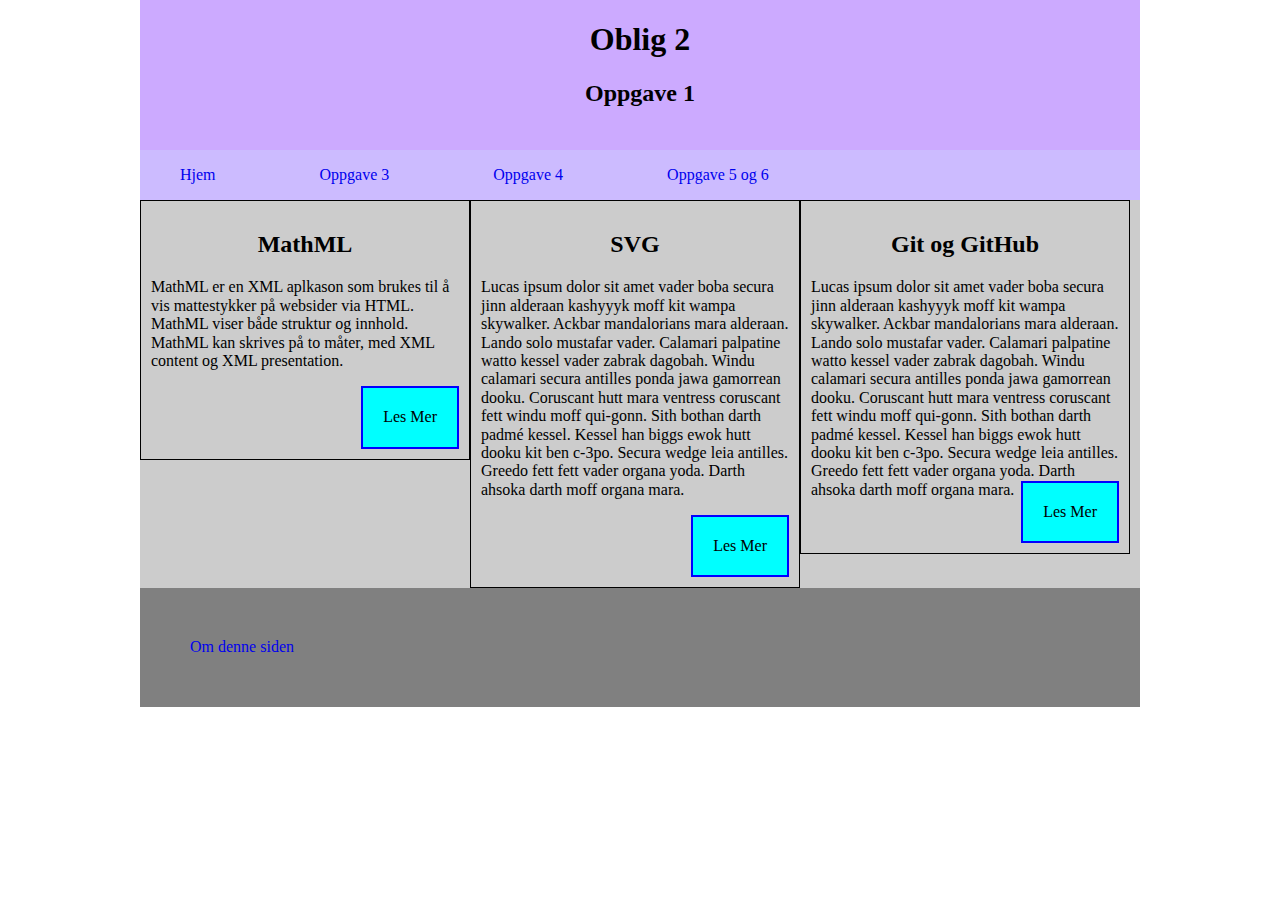
==== index.html @ 9311eeac "Oblig2" ====
<!DOCTYPE html>
<html>

<head>
   <title>Oblig 1: Oppgave 2</title>
   <meta charset="UTF-8" />
   
   <link rel="stylesheet" type="text/css" href="stiler/oblig2.css" />
   <link rel="stylesheet" type="text/css" href="stiler/normalize.css" />
</head>
<body>
   <div id="wrapper">
      <header>
		<h1> Oblig 2</h1>
		<h2> Oppgave 1</h2>
	  </header>
	  <nav>
		<ul>
		<li><a href="index.html">Hjem</a></li>
		<li><a href="oppgave3.html">Oppgave 3</li></a>
		<li><a href="index.html">Oppgave 4</a>
			<ul>
				<li><a href="mathml.html">MathML</a></li>
				<li><a href="svg.html">SVG</a></li>
			</ul>
		</li>
		<li><a href="oppgave6.html">Oppgave 5 og 6</li></a>
		</ul>
	  </nav>
	  <main>
		<div class="artikler">
			<h2>MathML</h2>
			<p>MathML er en XML aplkason som brukes til å vis mattestykker på websider via HTML. MathML viser både struktur og innhold. MathML kan skrives på to måter, med XML content og XML presentation.</p>
			</p>
			<a class="knapp" href="mathml.html">Les Mer</a>
		</div>
		<div class="artikler">
			<h2>SVG</h2>
			<p>Lucas ipsum dolor sit amet vader boba secura jinn alderaan kashyyyk moff kit wampa skywalker.
			Ackbar mandalorians mara alderaan. Lando solo mustafar vader.
			Calamari palpatine watto kessel vader zabrak dagobah.
			Windu calamari secura antilles ponda jawa gamorrean dooku.
			Coruscant hutt mara ventress coruscant fett windu moff qui-gonn.
			Sith bothan darth padmé kessel. Kessel han biggs ewok hutt dooku kit ben c-3po.
			Secura wedge leia antilles. Greedo fett fett vader organa yoda. Darth ahsoka darth moff organa mara.
			</p>
			<a class="knapp" href="mathml.html">Les Mer</a>
		</div>
		<div class="artikler">
			<h2>Git og GitHub</h2>
			<p>Lucas ipsum dolor sit amet vader boba secura jinn alderaan kashyyyk moff kit wampa skywalker.
			Ackbar mandalorians mara alderaan. Lando solo mustafar vader.
			Calamari palpatine watto kessel vader zabrak dagobah.
			Windu calamari secura antilles ponda jawa gamorrean dooku.
			Coruscant hutt mara ventress coruscant fett windu moff qui-gonn.
			Sith bothan darth padmé kessel. Kessel han biggs ewok hutt dooku kit ben c-3po.
			Secura wedge leia antilles. Greedo fett fett vader organa yoda. Darth ahsoka darth moff organa mara.
			<a class="knapp" href="mathml.html">Les Mer</a>
			</p>
		</div>
	  </main>
	  <footer>
		<a href="oppgave3.html">Om denne siden</a>
	  </footer>




</body>

</html>
---- stiler/oblig2.css ----
@import url('https://fonts.googleapis.com/css?family=Merriweather');
#wrapper {
	display: grid;
	margin: 0 auto;
	max-width: 1000px;
	grid-template-columns: 1fr 1fr 1fr;
	grid-template-rows: 150px 50px auto auto;
	grid-template-areas:	"header header header"
							"nav nav nav"
							"article article article"
							"footer footer footer";
}

header {
	grid-area: header;
	background-color: #ccaaFF;
}

h1, h2, h3 {
	text-align:center;
}

nav {
	grid-area: nav;
	background-color: #ccbbff;
	display: inline-block;
}

nav ul{
	list-style:none;
}

nav ul li{
	display:inline-block;
	margin-right:100px;
}

nav ul li ul{
	display:none;
	position:absolute;
}

nav ul li ul li {
	display:block;
}

tr {
}

tr:nth-child(2n + 0) {
	background-color: #FFddee;
}
tr:nth-child(2n + 1) {
	background-color: #FFddcc;
}

nav ul li:hover ul {
	display:block;
	border:1px solid #cccccc;
	background-color: grey;
	max-width: 100px;
}

main {
	grid-area: article;
	background-color: #cccccc;
}

div.artikler {
	width: 33%;
	float: left;
	padding:10px;
	box-sizing:border-box;
	border: 1px solid black;
}

div.content {
	width: 100%;
	padding: 10px;
	box-sizing: border-box;
	border: 1px solid black;
	float:left;
}

img.eksempel {
	width: 50%;
	float: left;
}

img.bilde {
	width: 50%;
	float:right;
	box-sizing: border-box;
	border: 1px solid black;
	height: 100%;
}

div.bildetekst {
	width:50%;
	float:left;
}

a {
	text-decoration: none;
}

td {
	border: 1px solid black;
	width: 50%;
	text-align:center
}

a.knapp {
	text-align:center;
	border:2px solid blue;
	padding: 20px;
	background-color: cyan;
	float:right;
	color:black;
	text-decoration:none;
}

footer {
	grid-area: footer;
	background-color: grey;
	padding:50px;
}

p.math {
	height:200px;
	border: 1px solid black;
	background-color:white;
}
div.math {
	width: 50%;
	float: right;
	border: 1px solid black;
	text-align:center;
	height: 180px;
	font-size: 100px;
	background-color:white;
	padding-top: 20px;
}
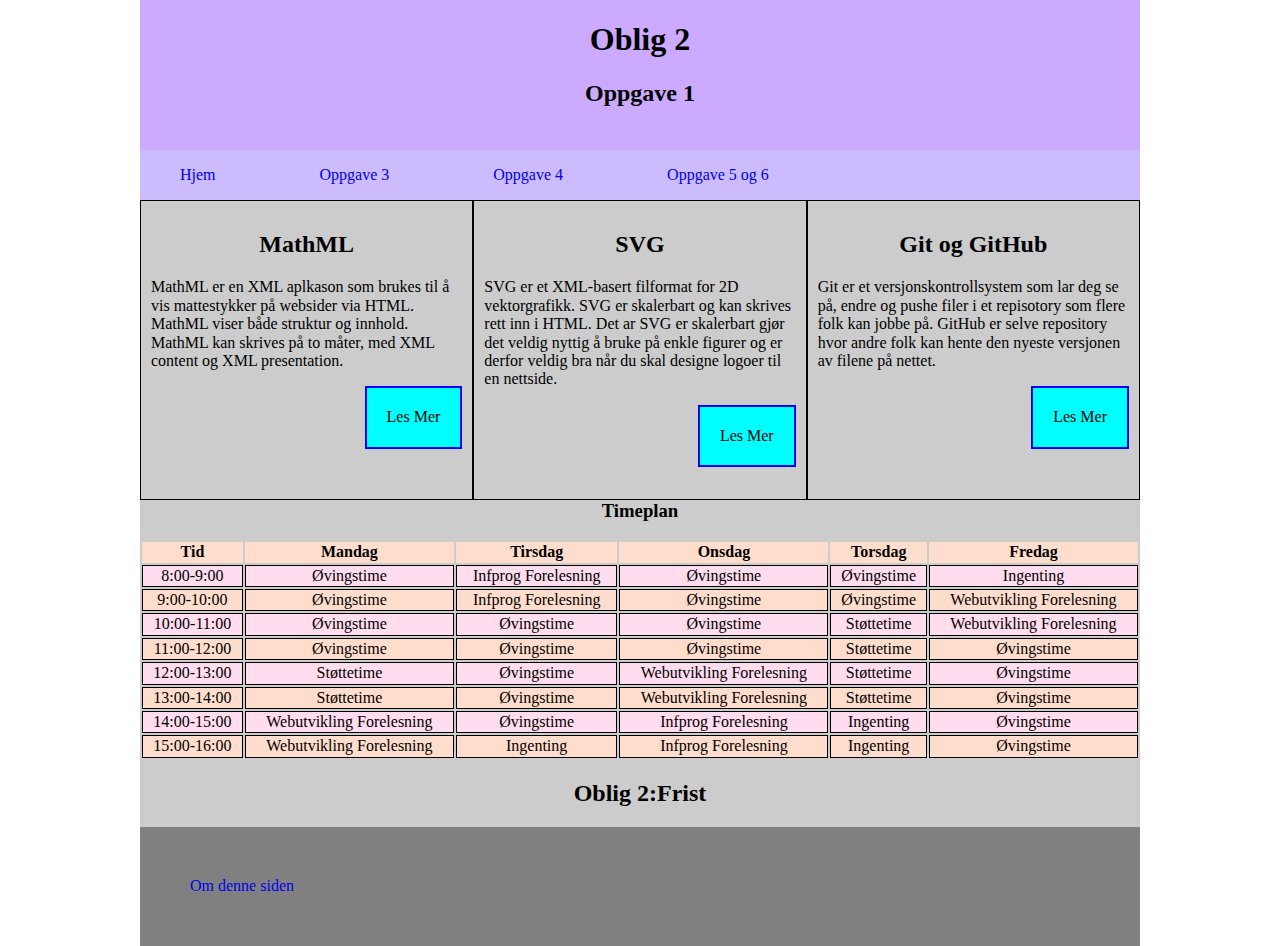
==== commit ee3fdcc8: "Endringer i maincontent, endringer i tabeller" ====
--- a/index.html
+++ b/index.html
@@ -36,28 +36,93 @@
 		</div>
 		<div class="artikler">
 			<h2>SVG</h2>
-			<p>Lucas ipsum dolor sit amet vader boba secura jinn alderaan kashyyyk moff kit wampa skywalker.
-			Ackbar mandalorians mara alderaan. Lando solo mustafar vader.
-			Calamari palpatine watto kessel vader zabrak dagobah.
-			Windu calamari secura antilles ponda jawa gamorrean dooku.
-			Coruscant hutt mara ventress coruscant fett windu moff qui-gonn.
-			Sith bothan darth padmé kessel. Kessel han biggs ewok hutt dooku kit ben c-3po.
-			Secura wedge leia antilles. Greedo fett fett vader organa yoda. Darth ahsoka darth moff organa mara.
+			<p>SVG er et XML-basert filformat for 2D vektorgrafikk. SVG er skalerbart og kan skrives rett inn i HTML. Det ar SVG er skalerbart gjør det veldig nyttig å bruke på enkle figurer og er derfor veldig bra når du skal designe logoer til en nettside.</p>
 			</p>
 			<a class="knapp" href="mathml.html">Les Mer</a>
 		</div>
 		<div class="artikler">
 			<h2>Git og GitHub</h2>
-			<p>Lucas ipsum dolor sit amet vader boba secura jinn alderaan kashyyyk moff kit wampa skywalker.
-			Ackbar mandalorians mara alderaan. Lando solo mustafar vader.
-			Calamari palpatine watto kessel vader zabrak dagobah.
-			Windu calamari secura antilles ponda jawa gamorrean dooku.
-			Coruscant hutt mara ventress coruscant fett windu moff qui-gonn.
-			Sith bothan darth padmé kessel. Kessel han biggs ewok hutt dooku kit ben c-3po.
-			Secura wedge leia antilles. Greedo fett fett vader organa yoda. Darth ahsoka darth moff organa mara.
+			<p>Git er et versjonskontrollsystem som lar deg se på, endre og pushe filer i et repisotory som flere folk kan jobbe på. GitHub er selve repository hvor andre folk kan hente den nyeste versjonen av filene på nettet.</p>
 			<a class="knapp" href="mathml.html">Les Mer</a>
 			</p>
 		</div>
+		
+		<h3>Timeplan</h3>
+		<table class="Forside">
+		<tr>
+			<th>Tid</th>
+			<th>Mandag</th>
+			<th>Tirsdag</th>
+			<th>Onsdag</th>
+			<th>Torsdag</th>
+			<th>Fredag</th>
+		</tr>
+		<tr>
+			<td>8:00-9:00</td>
+			<td>Øvingstime</td>
+			<td>Infprog Forelesning</td>
+			<td>Øvingstime</td>
+			<td>Øvingstime</td>
+			<td>Ingenting</td>
+		</tr>
+		<tr>
+			<td>9:00-10:00</td>
+			<td>Øvingstime</td>
+			<td>Infprog Forelesning</td>
+			<td>Øvingstime</td>
+			<td>Øvingstime</td>
+			<td>Webutvikling Forelesning</td>
+		</tr>
+		<tr>
+			<td>10:00-11:00</td>
+			<td>Øvingstime</td>
+			<td>Øvingstime</td>
+			<td>Øvingstime</td>
+			<td>Støttetime</td>
+			<td>Webutvikling Forelesning</td>
+		</tr>
+		<tr>
+			<td>11:00-12:00</td>
+			<td>Øvingstime</td>
+			<td>Øvingstime</td>
+			<td>Øvingstime</td>
+			<td>Støttetime</td>
+			<td>Øvingstime</td>
+		</tr>
+		<tr>
+			<td>12:00-13:00</td>
+			<td>Støttetime</td>
+			<td>Øvingstime</td>
+			<td>Webutvikling Forelesning</td>
+			<td>Støttetime</td>
+			<td>Øvingstime</td>
+		</tr>
+		<tr>
+			<td>13:00-14:00</td>
+			<td>Støttetime</td>
+			<td>Øvingstime</td>
+			<td>Webutvikling Forelesning</td>
+			<td>Støttetime</td>
+			<td>Øvingstime</td>
+		</tr>
+		<tr>
+			<td>14:00-15:00</td>
+			<td>Webutvikling Forelesning</td>
+			<td>Øvingstime</td>
+			<td>Infprog Forelesning</td>
+			<td>Ingenting</td>
+			<td>Øvingstime</td>
+		</tr>
+		<tr>
+			<td>15:00-16:00</td>
+			<td>Webutvikling Forelesning</td>
+			<td>Ingenting</td>
+			<td>Infprog Forelesning</td>
+			<td>Ingenting</td>
+			<td>Øvingstime</td>
+		</tr>
+		</table>
+		<h2>Oblig 2:Frist</h2>
 	  </main>
 	  <footer>
 		<a href="oppgave3.html">Om denne siden</a>
--- a/stiler/oblig2.css
+++ b/stiler/oblig2.css
@@ -19,6 +19,8 @@
 h1, h2, h3 {
 	text-align:center;
 }
+
+
 
 nav {
 	grid-area: nav;
@@ -67,9 +69,10 @@
 }
 
 div.artikler {
-	width: 33%;
+	width: calc(100%/3);
 	float: left;
 	padding:10px;
+	height: 300px;
 	box-sizing:border-box;
 	border: 1px solid black;
 }
@@ -104,9 +107,16 @@
 	text-decoration: none;
 }
 
+table.Forside {
+	width:100%
+}
+
+table.ODS tr td {
+	width:50%
+}
+
 td {
 	border: 1px solid black;
-	width: 50%;
 	text-align:center
 }
 
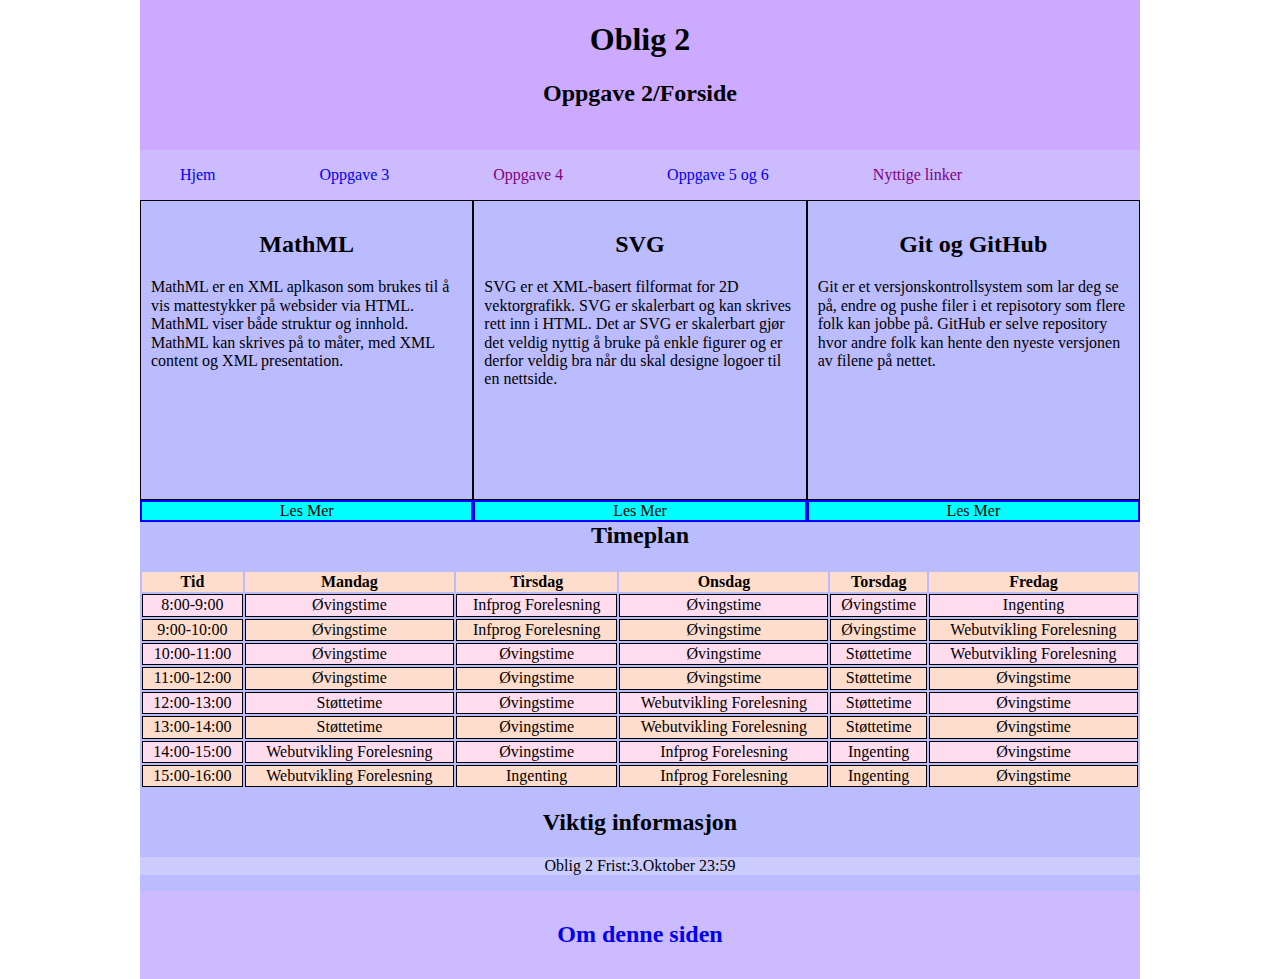
==== commit 9056e3fb: "Ga en ny farge stil, omstilte støreslser" ====
--- a/index.html
+++ b/index.html
@@ -12,19 +12,27 @@
    <div id="wrapper">
       <header>
 		<h1> Oblig 2</h1>
-		<h2> Oppgave 1</h2>
+		<h2> Oppgave 2/Forside</h2>
 	  </header>
 	  <nav>
 		<ul>
 		<li><a href="index.html">Hjem</a></li>
 		<li><a href="oppgave3.html">Oppgave 3</li></a>
-		<li><a href="index.html">Oppgave 4</a>
+		<li>Oppgave 4
 			<ul>
 				<li><a href="mathml.html">MathML</a></li>
 				<li><a href="svg.html">SVG</a></li>
 			</ul>
 		</li>
 		<li><a href="oppgave6.html">Oppgave 5 og 6</li></a>
+		<li>Nyttige linker
+			<ul>
+			<li><a href="https://www.w3schools.com/">W3Schools</a></li>
+			<li><a href="https://validator.w3.org/">Validator</a></li>
+			<li><a href="https://www.vecteezy.com/">Vecteezy</a></li>
+			<li><a href="https://unsplash.com/">Unsplash</a></li>
+			</ul>
+		</li>
 		</ul>
 	  </nav>
 	  <main>
@@ -32,22 +40,21 @@
 			<h2>MathML</h2>
 			<p>MathML er en XML aplkason som brukes til å vis mattestykker på websider via HTML. MathML viser både struktur og innhold. MathML kan skrives på to måter, med XML content og XML presentation.</p>
 			</p>
-			<a class="knapp" href="mathml.html">Les Mer</a>
 		</div>
 		<div class="artikler">
 			<h2>SVG</h2>
 			<p>SVG er et XML-basert filformat for 2D vektorgrafikk. SVG er skalerbart og kan skrives rett inn i HTML. Det ar SVG er skalerbart gjør det veldig nyttig å bruke på enkle figurer og er derfor veldig bra når du skal designe logoer til en nettside.</p>
 			</p>
-			<a class="knapp" href="mathml.html">Les Mer</a>
 		</div>
 		<div class="artikler">
 			<h2>Git og GitHub</h2>
 			<p>Git er et versjonskontrollsystem som lar deg se på, endre og pushe filer i et repisotory som flere folk kan jobbe på. GitHub er selve repository hvor andre folk kan hente den nyeste versjonen av filene på nettet.</p>
-			<a class="knapp" href="mathml.html">Les Mer</a>
 			</p>
 		</div>
-		
-		<h3>Timeplan</h3>
+		<a class="knapp" href="mathml.html">Les Mer</a>
+		<a class="knapp" href="mathml.html">Les Mer</a>
+		<a class="knapp" href="mathml.html">Les Mer</a>
+		<h2>Timeplan</h2>
 		<table class="Forside">
 		<tr>
 			<th>Tid</th>
@@ -122,10 +129,13 @@
 			<td>Øvingstime</td>
 		</tr>
 		</table>
-		<h2>Oblig 2:Frist</h2>
+		<div class="info">
+			<h2>Viktig informasjon</h2>
+			<p id="frist">Oblig 2 Frist:3.Oktober 23:59</p>
+		</div>
 	  </main>
 	  <footer>
-		<a href="oppgave3.html">Om denne siden</a>
+		<h2><a href="oppgave3.html">Om denne siden</a></h2>
 	  </footer>
 
 
--- a/stiler/oblig2.css
+++ b/stiler/oblig2.css
@@ -11,21 +11,37 @@
 							"footer footer footer";
 }
 
+body {
+	background-image: url("../bilder/bakgrunn.jpg");
+}
+
 header {
 	grid-area: header;
 	background-color: #ccaaFF;
 }
 
+nav {
+	grid-area: nav;
+	background-color: #ccbbFF;
+	display: inline-block;
+}
+
+main {
+	grid-area: article;
+	background-color: #bbbbFF;
+}
+
+footer {
+	grid-area: footer;
+	background-color: #ccbbFF;
+	padding:10px;
+}
+
 h1, h2, h3 {
 	text-align:center;
 }
-
-
-
-nav {
-	grid-area: nav;
-	background-color: #ccbbff;
-	display: inline-block;
+footer ul {
+	float: left;
 }
 
 nav ul{
@@ -46,7 +62,8 @@
 	display:block;
 }
 
-tr {
+li {
+	color: purple;
 }
 
 tr:nth-child(2n + 0) {
@@ -61,11 +78,6 @@
 	border:1px solid #cccccc;
 	background-color: grey;
 	max-width: 100px;
-}
-
-main {
-	grid-area: article;
-	background-color: #cccccc;
 }
 
 div.artikler {
@@ -95,7 +107,7 @@
 	float:right;
 	box-sizing: border-box;
 	border: 1px solid black;
-	height: 100%;
+	height: 299px;
 }
 
 div.bildetekst {
@@ -103,16 +115,12 @@
 	float:left;
 }
 
+a:visited {
+	color:purple;
+}
+
 a {
 	text-decoration: none;
-}
-
-table.Forside {
-	width:100%
-}
-
-table.ODS tr td {
-	width:50%
 }
 
 td {
@@ -120,20 +128,49 @@
 	text-align:center
 }
 
+footer ul li {
+	display: inline-block;
+	margin-right:100px;
+}
+
+/*Forside*/
+
 a.knapp {
+	width:calc(100%/3);
 	text-align:center;
+	box-sizing:border-box;
 	border:2px solid blue;
-	padding: 20px;
 	background-color: cyan;
 	float:right;
 	color:black;
 	text-decoration:none;
 }
 
-footer {
-	grid-area: footer;
-	background-color: grey;
-	padding:50px;
+table.Forside {
+	width:100%
+}
+
+p#frist {
+	text-align:center;
+	background-color: #ccccFF;
+}
+/*Om denne siden*/
+
+table.ODS tr td {
+	width:50%
+}
+
+/*Math ML*/
+
+div.math {
+	width: 50%;
+	float: right;
+	border: 2px solid black;
+	text-align:center;
+	height: 180px;
+	font-size: 100px;
+	background-color:white;
+	padding-top: 20px;
 }
 
 p.math {
@@ -141,13 +178,3 @@
 	border: 1px solid black;
 	background-color:white;
 }
-div.math {
-	width: 50%;
-	float: right;
-	border: 1px solid black;
-	text-align:center;
-	height: 180px;
-	font-size: 100px;
-	background-color:white;
-	padding-top: 20px;
-}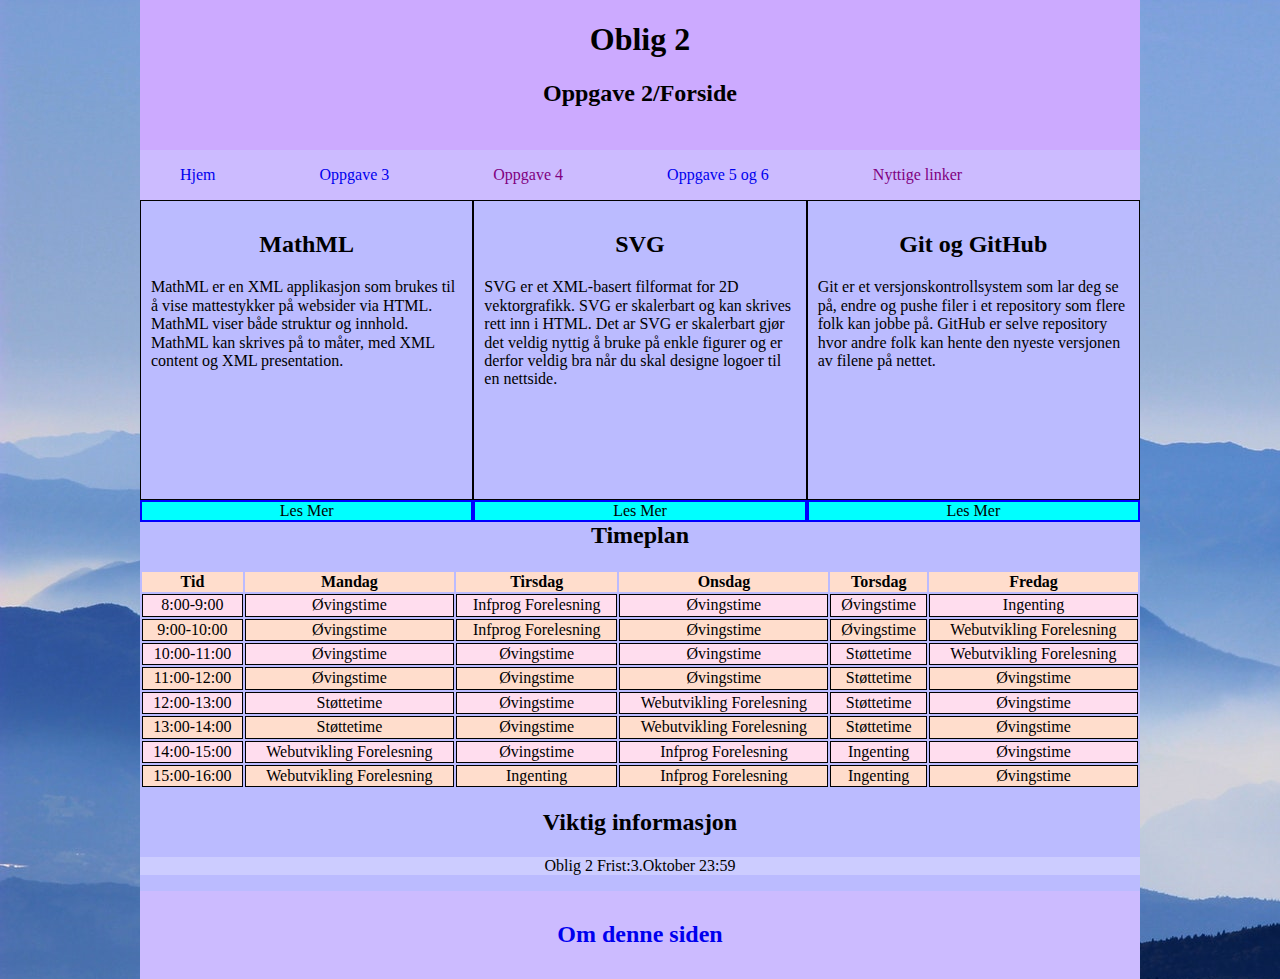
==== commit e7a9f53f: "mer skriveretting, nytt bilde" ====
--- a/index.html
+++ b/index.html
@@ -38,7 +38,7 @@
 	  <main>
 		<div class="artikler">
 			<h2>MathML</h2>
-			<p>MathML er en XML aplkason som brukes til å vis mattestykker på websider via HTML. MathML viser både struktur og innhold. MathML kan skrives på to måter, med XML content og XML presentation.</p>
+			<p>MathML er en XML applikasjon som brukes til å vise mattestykker på websider via HTML. MathML viser både struktur og innhold. MathML kan skrives på to måter, med XML content og XML presentation.</p>
 			</p>
 		</div>
 		<div class="artikler">
@@ -48,7 +48,7 @@
 		</div>
 		<div class="artikler">
 			<h2>Git og GitHub</h2>
-			<p>Git er et versjonskontrollsystem som lar deg se på, endre og pushe filer i et repisotory som flere folk kan jobbe på. GitHub er selve repository hvor andre folk kan hente den nyeste versjonen av filene på nettet.</p>
+			<p>Git er et versjonskontrollsystem som lar deg se på, endre og pushe filer i et repository som flere folk kan jobbe på. GitHub er selve repository hvor andre folk kan hente den nyeste versjonen av filene på nettet.</p>
 			</p>
 		</div>
 		<a class="knapp" href="mathml.html">Les Mer</a>
--- a/stiler/oblig2.css
+++ b/stiler/oblig2.css
@@ -102,17 +102,18 @@
 	float: left;
 }
 
+img.bilde2 {
+	width:50%;
+	float:left;
+	height:350px;
+}
+
 img.bilde {
 	width: 50%;
 	float:right;
 	box-sizing: border-box;
 	border: 1px solid black;
 	height: 299px;
-}
-
-div.bildetekst {
-	width:50%;
-	float:left;
 }
 
 a:visited {
@@ -160,6 +161,11 @@
 	width:50%
 }
 
+div.bildetekst {
+	width:50%;
+	float:left;
+}
+
 /*Math ML*/
 
 div.math {
@@ -178,3 +184,10 @@
 	border: 1px solid black;
 	background-color:white;
 }
+
+/*Git */
+h2.git {
+	width:50%;
+	float:left;
+	text-align:center;
+}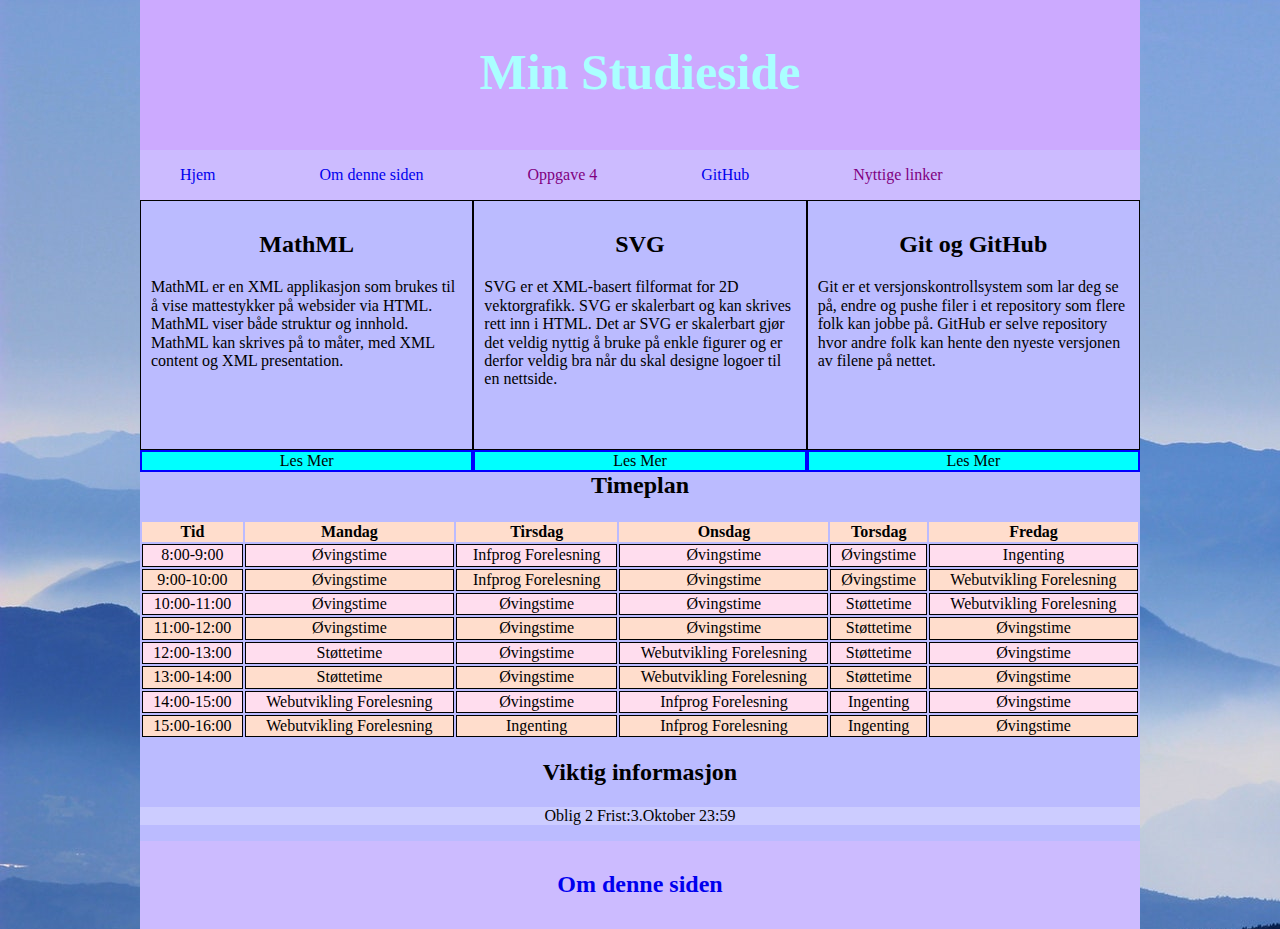
==== commit 8225fdd0: "finishing touches" ====
--- a/index.html
+++ b/index.html
@@ -2,7 +2,7 @@
 <html>
 
 <head>
-   <title>Oblig 1: Oppgave 2</title>
+   <title>Forside</title>
    <meta charset="UTF-8" />
    
    <link rel="stylesheet" type="text/css" href="stiler/oblig2.css" />
@@ -11,20 +11,19 @@
 <body>
    <div id="wrapper">
       <header>
-		<h1> Oblig 2</h1>
-		<h2> Oppgave 2/Forside</h2>
+		<h1> Min Studieside</h1>
 	  </header>
 	  <nav>
 		<ul>
 		<li><a href="index.html">Hjem</a></li>
-		<li><a href="oppgave3.html">Oppgave 3</li></a>
+		<li><a href="oppgave3.html">Om denne siden</li></a>
 		<li>Oppgave 4
 			<ul>
 				<li><a href="mathml.html">MathML</a></li>
 				<li><a href="svg.html">SVG</a></li>
 			</ul>
 		</li>
-		<li><a href="oppgave6.html">Oppgave 5 og 6</li></a>
+		<li><a href="oppgave6.html">GitHub</li></a>
 		<li>Nyttige linker
 			<ul>
 			<li><a href="https://www.w3schools.com/">W3Schools</a></li>
--- a/stiler/oblig2.css
+++ b/stiler/oblig2.css
@@ -18,6 +18,9 @@
 header {
 	grid-area: header;
 	background-color: #ccaaFF;
+	font-size:25px;
+	padding-top:10px;
+	color: #aaffff;
 }
 
 nav {
@@ -84,7 +87,7 @@
 	width: calc(100%/3);
 	float: left;
 	padding:10px;
-	height: 300px;
+	height: 250px;
 	box-sizing:border-box;
 	border: 1px solid black;
 }
@@ -171,7 +174,7 @@
 div.math {
 	width: 50%;
 	float: right;
-	border: 2px solid black;
+	border: 1px solid black;
 	text-align:center;
 	height: 180px;
 	font-size: 100px;
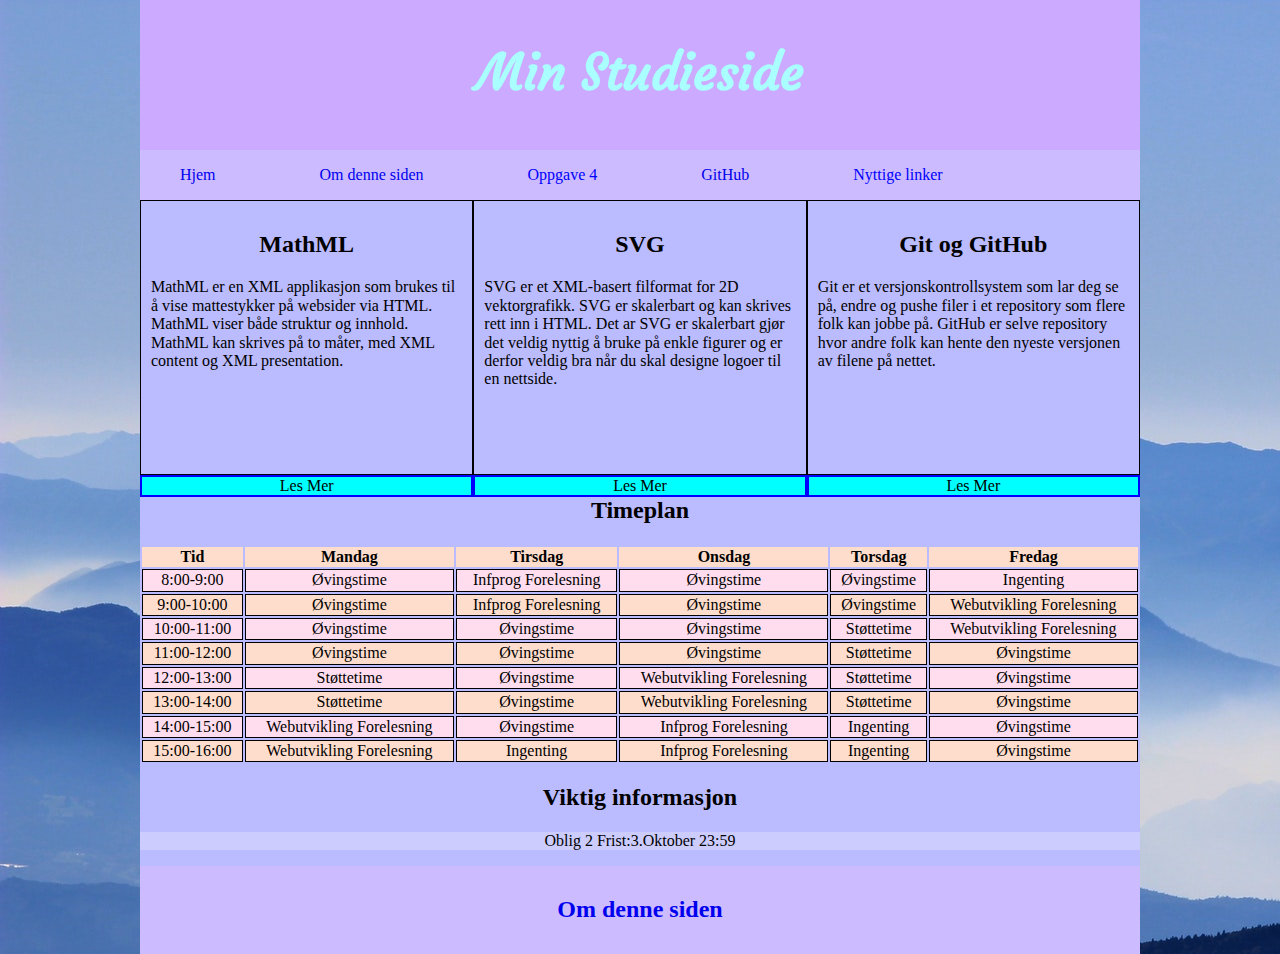
==== commit e3055443: "stiling, fjerna unødvendige filer" ====
--- a/index.html
+++ b/index.html
@@ -16,14 +16,14 @@
 	  <nav>
 		<ul>
 		<li><a href="index.html">Hjem</a></li>
-		<li><a href="oppgave3.html">Om denne siden</li></a>
+		<li><a href="oppgave3.html">Om denne siden</a></li>
 		<li>Oppgave 4
 			<ul>
 				<li><a href="mathml.html">MathML</a></li>
 				<li><a href="svg.html">SVG</a></li>
 			</ul>
 		</li>
-		<li><a href="oppgave6.html">GitHub</li></a>
+		<li><a href="oppgave6.html">GitHub</a></li>
 		<li>Nyttige linker
 			<ul>
 			<li><a href="https://www.w3schools.com/">W3Schools</a></li>
@@ -38,17 +38,14 @@
 		<div class="artikler">
 			<h2>MathML</h2>
 			<p>MathML er en XML applikasjon som brukes til å vise mattestykker på websider via HTML. MathML viser både struktur og innhold. MathML kan skrives på to måter, med XML content og XML presentation.</p>
-			</p>
 		</div>
 		<div class="artikler">
 			<h2>SVG</h2>
 			<p>SVG er et XML-basert filformat for 2D vektorgrafikk. SVG er skalerbart og kan skrives rett inn i HTML. Det ar SVG er skalerbart gjør det veldig nyttig å bruke på enkle figurer og er derfor veldig bra når du skal designe logoer til en nettside.</p>
-			</p>
 		</div>
 		<div class="artikler">
 			<h2>Git og GitHub</h2>
 			<p>Git er et versjonskontrollsystem som lar deg se på, endre og pushe filer i et repository som flere folk kan jobbe på. GitHub er selve repository hvor andre folk kan hente den nyeste versjonen av filene på nettet.</p>
-			</p>
 		</div>
 		<a class="knapp" href="mathml.html">Les Mer</a>
 		<a class="knapp" href="mathml.html">Les Mer</a>
@@ -139,7 +136,7 @@
 
 
 
-
+	</div>
 </body>
 
 </html>
--- a/stiler/oblig2.css
+++ b/stiler/oblig2.css
@@ -1,4 +1,5 @@
 @import url('https://fonts.googleapis.com/css?family=Merriweather');
+@import url('https://fonts.googleapis.com/css?family=Courgette|Kaushan');
 #wrapper {
 	display: grid;
 	margin: 0 auto;
@@ -40,6 +41,10 @@
 	padding:10px;
 }
 
+h1 {
+	font-family: 'Courgette', cursive;
+}
+
 h1, h2, h3 {
 	text-align:center;
 }
@@ -66,7 +71,7 @@
 }
 
 li {
-	color: purple;
+	color: blue;
 }
 
 tr:nth-child(2n + 0) {
@@ -87,7 +92,7 @@
 	width: calc(100%/3);
 	float: left;
 	padding:10px;
-	height: 250px;
+	height: 275px;
 	box-sizing:border-box;
 	border: 1px solid black;
 }
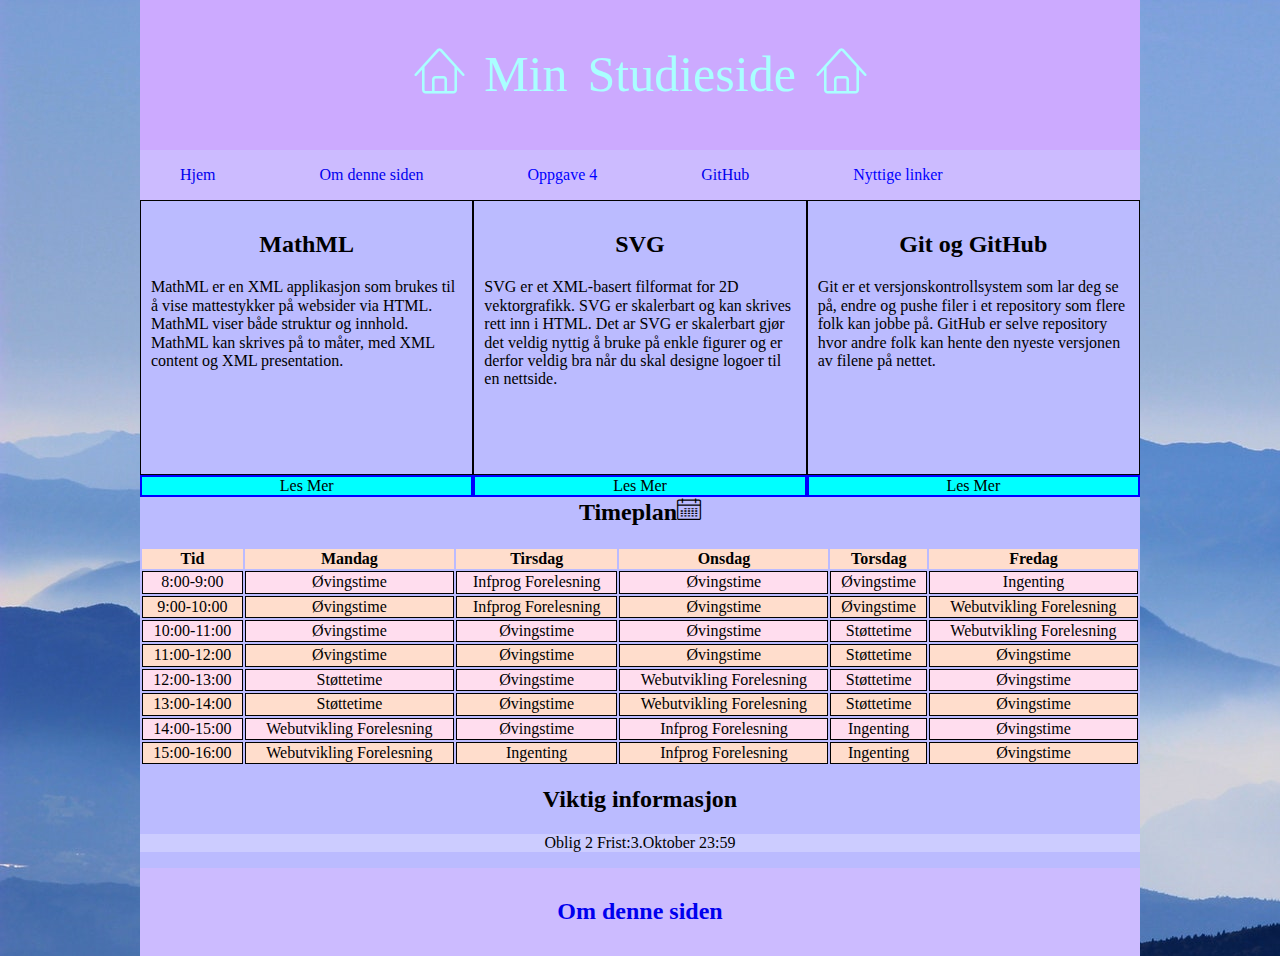
==== commit df09a5e2: "La til icon-font" ====
--- a/index.html
+++ b/index.html
@@ -7,11 +7,12 @@
    
    <link rel="stylesheet" type="text/css" href="stiler/oblig2.css" />
    <link rel="stylesheet" type="text/css" href="stiler/normalize.css" />
+   <link rel="stylesheet" type="text/css" href="stiler/icon.css" />
 </head>
 <body>
    <div id="wrapper">
       <header>
-		<h1> Min Studieside</h1>
+		<h1><span class="lnr lnr-home" /> Min Studieside <span class="lnr lnr-home" /></h1>
 	  </header>
 	  <nav>
 		<ul>
@@ -50,7 +51,7 @@
 		<a class="knapp" href="mathml.html">Les Mer</a>
 		<a class="knapp" href="mathml.html">Les Mer</a>
 		<a class="knapp" href="mathml.html">Les Mer</a>
-		<h2>Timeplan</h2>
+		<h2>Timeplan<span class="lnr lnr-calendar-full"></span></h2>
 		<table class="Forside">
 		<tr>
 			<th>Tid</th>
--- a/stiler/icon.css
+++ b/stiler/icon.css
@@ -0,0 +1,536 @@
+@font-face {
+	font-family: 'Linearicons-Free';
+	src:url('fonts/Linearicons-Free.eot?w118d');
+	src:url('fonts/Linearicons-Free.eot?#iefixw118d') format('embedded-opentype'),
+		url('fonts/Linearicons-Free.woff2?w118d') format('woff2'),
+		url('fonts/Linearicons-Free.woff?w118d') format('woff'),
+		url('fonts/Linearicons-Free.ttf?w118d') format('truetype'),
+		url('fonts/Linearicons-Free.svg?w118d#Linearicons-Free') format('svg');
+	font-weight: normal;
+	font-style: normal;
+}
+
+.lnr {
+	font-family: 'Linearicons-Free';
+	speak: none;
+	font-style: normal;
+	font-weight: normal;
+	font-variant: normal;
+	text-transform: none;
+	line-height: 1;
+
+	/* Better Font Rendering =========== */
+	-webkit-font-smoothing: antialiased;
+	-moz-osx-font-smoothing: grayscale;
+}
+
+.lnr-home:before {
+	content: "\e800";
+}
+.lnr-apartment:before {
+	content: "\e801";
+}
+.lnr-pencil:before {
+	content: "\e802";
+}
+.lnr-magic-wand:before {
+	content: "\e803";
+}
+.lnr-drop:before {
+	content: "\e804";
+}
+.lnr-lighter:before {
+	content: "\e805";
+}
+.lnr-poop:before {
+	content: "\e806";
+}
+.lnr-sun:before {
+	content: "\e807";
+}
+.lnr-moon:before {
+	content: "\e808";
+}
+.lnr-cloud:before {
+	content: "\e809";
+}
+.lnr-cloud-upload:before {
+	content: "\e80a";
+}
+.lnr-cloud-download:before {
+	content: "\e80b";
+}
+.lnr-cloud-sync:before {
+	content: "\e80c";
+}
+.lnr-cloud-check:before {
+	content: "\e80d";
+}
+.lnr-database:before {
+	content: "\e80e";
+}
+.lnr-lock:before {
+	content: "\e80f";
+}
+.lnr-cog:before {
+	content: "\e810";
+}
+.lnr-trash:before {
+	content: "\e811";
+}
+.lnr-dice:before {
+	content: "\e812";
+}
+.lnr-heart:before {
+	content: "\e813";
+}
+.lnr-star:before {
+	content: "\e814";
+}
+.lnr-star-half:before {
+	content: "\e815";
+}
+.lnr-star-empty:before {
+	content: "\e816";
+}
+.lnr-flag:before {
+	content: "\e817";
+}
+.lnr-envelope:before {
+	content: "\e818";
+}
+.lnr-paperclip:before {
+	content: "\e819";
+}
+.lnr-inbox:before {
+	content: "\e81a";
+}
+.lnr-eye:before {
+	content: "\e81b";
+}
+.lnr-printer:before {
+	content: "\e81c";
+}
+.lnr-file-empty:before {
+	content: "\e81d";
+}
+.lnr-file-add:before {
+	content: "\e81e";
+}
+.lnr-enter:before {
+	content: "\e81f";
+}
+.lnr-exit:before {
+	content: "\e820";
+}
+.lnr-graduation-hat:before {
+	content: "\e821";
+}
+.lnr-license:before {
+	content: "\e822";
+}
+.lnr-music-note:before {
+	content: "\e823";
+}
+.lnr-film-play:before {
+	content: "\e824";
+}
+.lnr-camera-video:before {
+	content: "\e825";
+}
+.lnr-camera:before {
+	content: "\e826";
+}
+.lnr-picture:before {
+	content: "\e827";
+}
+.lnr-book:before {
+	content: "\e828";
+}
+.lnr-bookmark:before {
+	content: "\e829";
+}
+.lnr-user:before {
+	content: "\e82a";
+}
+.lnr-users:before {
+	content: "\e82b";
+}
+.lnr-shirt:before {
+	content: "\e82c";
+}
+.lnr-store:before {
+	content: "\e82d";
+}
+.lnr-cart:before {
+	content: "\e82e";
+}
+.lnr-tag:before {
+	content: "\e82f";
+}
+.lnr-phone-handset:before {
+	content: "\e830";
+}
+.lnr-phone:before {
+	content: "\e831";
+}
+.lnr-pushpin:before {
+	content: "\e832";
+}
+.lnr-map-marker:before {
+	content: "\e833";
+}
+.lnr-map:before {
+	content: "\e834";
+}
+.lnr-location:before {
+	content: "\e835";
+}
+.lnr-calendar-full:before {
+	content: "\e836";
+}
+.lnr-keyboard:before {
+	content: "\e837";
+}
+.lnr-spell-check:before {
+	content: "\e838";
+}
+.lnr-screen:before {
+	content: "\e839";
+}
+.lnr-smartphone:before {
+	content: "\e83a";
+}
+.lnr-tablet:before {
+	content: "\e83b";
+}
+.lnr-laptop:before {
+	content: "\e83c";
+}
+.lnr-laptop-phone:before {
+	content: "\e83d";
+}
+.lnr-power-switch:before {
+	content: "\e83e";
+}
+.lnr-bubble:before {
+	content: "\e83f";
+}
+.lnr-heart-pulse:before {
+	content: "\e840";
+}
+.lnr-construction:before {
+	content: "\e841";
+}
+.lnr-pie-chart:before {
+	content: "\e842";
+}
+.lnr-chart-bars:before {
+	content: "\e843";
+}
+.lnr-gift:before {
+	content: "\e844";
+}
+.lnr-diamond:before {
+	content: "\e845";
+}
+.lnr-linearicons:before {
+	content: "\e846";
+}
+.lnr-dinner:before {
+	content: "\e847";
+}
+.lnr-coffee-cup:before {
+	content: "\e848";
+}
+.lnr-leaf:before {
+	content: "\e849";
+}
+.lnr-paw:before {
+	content: "\e84a";
+}
+.lnr-rocket:before {
+	content: "\e84b";
+}
+.lnr-briefcase:before {
+	content: "\e84c";
+}
+.lnr-bus:before {
+	content: "\e84d";
+}
+.lnr-car:before {
+	content: "\e84e";
+}
+.lnr-train:before {
+	content: "\e84f";
+}
+.lnr-bicycle:before {
+	content: "\e850";
+}
+.lnr-wheelchair:before {
+	content: "\e851";
+}
+.lnr-select:before {
+	content: "\e852";
+}
+.lnr-earth:before {
+	content: "\e853";
+}
+.lnr-smile:before {
+	content: "\e854";
+}
+.lnr-sad:before {
+	content: "\e855";
+}
+.lnr-neutral:before {
+	content: "\e856";
+}
+.lnr-mustache:before {
+	content: "\e857";
+}
+.lnr-alarm:before {
+	content: "\e858";
+}
+.lnr-bullhorn:before {
+	content: "\e859";
+}
+.lnr-volume-high:before {
+	content: "\e85a";
+}
+.lnr-volume-medium:before {
+	content: "\e85b";
+}
+.lnr-volume-low:before {
+	content: "\e85c";
+}
+.lnr-volume:before {
+	content: "\e85d";
+}
+.lnr-mic:before {
+	content: "\e85e";
+}
+.lnr-hourglass:before {
+	content: "\e85f";
+}
+.lnr-undo:before {
+	content: "\e860";
+}
+.lnr-redo:before {
+	content: "\e861";
+}
+.lnr-sync:before {
+	content: "\e862";
+}
+.lnr-history:before {
+	content: "\e863";
+}
+.lnr-clock:before {
+	content: "\e864";
+}
+.lnr-download:before {
+	content: "\e865";
+}
+.lnr-upload:before {
+	content: "\e866";
+}
+.lnr-enter-down:before {
+	content: "\e867";
+}
+.lnr-exit-up:before {
+	content: "\e868";
+}
+.lnr-bug:before {
+	content: "\e869";
+}
+.lnr-code:before {
+	content: "\e86a";
+}
+.lnr-link:before {
+	content: "\e86b";
+}
+.lnr-unlink:before {
+	content: "\e86c";
+}
+.lnr-thumbs-up:before {
+	content: "\e86d";
+}
+.lnr-thumbs-down:before {
+	content: "\e86e";
+}
+.lnr-magnifier:before {
+	content: "\e86f";
+}
+.lnr-cross:before {
+	content: "\e870";
+}
+.lnr-menu:before {
+	content: "\e871";
+}
+.lnr-list:before {
+	content: "\e872";
+}
+.lnr-chevron-up:before {
+	content: "\e873";
+}
+.lnr-chevron-down:before {
+	content: "\e874";
+}
+.lnr-chevron-left:before {
+	content: "\e875";
+}
+.lnr-chevron-right:before {
+	content: "\e876";
+}
+.lnr-arrow-up:before {
+	content: "\e877";
+}
+.lnr-arrow-down:before {
+	content: "\e878";
+}
+.lnr-arrow-left:before {
+	content: "\e879";
+}
+.lnr-arrow-right:before {
+	content: "\e87a";
+}
+.lnr-move:before {
+	content: "\e87b";
+}
+.lnr-warning:before {
+	content: "\e87c";
+}
+.lnr-question-circle:before {
+	content: "\e87d";
+}
+.lnr-menu-circle:before {
+	content: "\e87e";
+}
+.lnr-checkmark-circle:before {
+	content: "\e87f";
+}
+.lnr-cross-circle:before {
+	content: "\e880";
+}
+.lnr-plus-circle:before {
+	content: "\e881";
+}
+.lnr-circle-minus:before {
+	content: "\e882";
+}
+.lnr-arrow-up-circle:before {
+	content: "\e883";
+}
+.lnr-arrow-down-circle:before {
+	content: "\e884";
+}
+.lnr-arrow-left-circle:before {
+	content: "\e885";
+}
+.lnr-arrow-right-circle:before {
+	content: "\e886";
+}
+.lnr-chevron-up-circle:before {
+	content: "\e887";
+}
+.lnr-chevron-down-circle:before {
+	content: "\e888";
+}
+.lnr-chevron-left-circle:before {
+	content: "\e889";
+}
+.lnr-chevron-right-circle:before {
+	content: "\e88a";
+}
+.lnr-crop:before {
+	content: "\e88b";
+}
+.lnr-frame-expand:before {
+	content: "\e88c";
+}
+.lnr-frame-contract:before {
+	content: "\e88d";
+}
+.lnr-layers:before {
+	content: "\e88e";
+}
+.lnr-funnel:before {
+	content: "\e88f";
+}
+.lnr-text-format:before {
+	content: "\e890";
+}
+.lnr-text-format-remove:before {
+	content: "\e891";
+}
+.lnr-text-size:before {
+	content: "\e892";
+}
+.lnr-bold:before {
+	content: "\e893";
+}
+.lnr-italic:before {
+	content: "\e894";
+}
+.lnr-underline:before {
+	content: "\e895";
+}
+.lnr-strikethrough:before {
+	content: "\e896";
+}
+.lnr-highlight:before {
+	content: "\e897";
+}
+.lnr-text-align-left:before {
+	content: "\e898";
+}
+.lnr-text-align-center:before {
+	content: "\e899";
+}
+.lnr-text-align-right:before {
+	content: "\e89a";
+}
+.lnr-text-align-justify:before {
+	content: "\e89b";
+}
+.lnr-line-spacing:before {
+	content: "\e89c";
+}
+.lnr-indent-increase:before {
+	content: "\e89d";
+}
+.lnr-indent-decrease:before {
+	content: "\e89e";
+}
+.lnr-pilcrow:before {
+	content: "\e89f";
+}
+.lnr-direction-ltr:before {
+	content: "\e8a0";
+}
+.lnr-direction-rtl:before {
+	content: "\e8a1";
+}
+.lnr-page-break:before {
+	content: "\e8a2";
+}
+.lnr-sort-alpha-asc:before {
+	content: "\e8a3";
+}
+.lnr-sort-amount-asc:before {
+	content: "\e8a4";
+}
+.lnr-hand:before {
+	content: "\e8a5";
+}
+.lnr-pointer-up:before {
+	content: "\e8a6";
+}
+.lnr-pointer-right:before {
+	content: "\e8a7";
+}
+.lnr-pointer-down:before {
+	content: "\e8a8";
+}
+.lnr-pointer-left:before {
+	content: "\e8a9";
+}
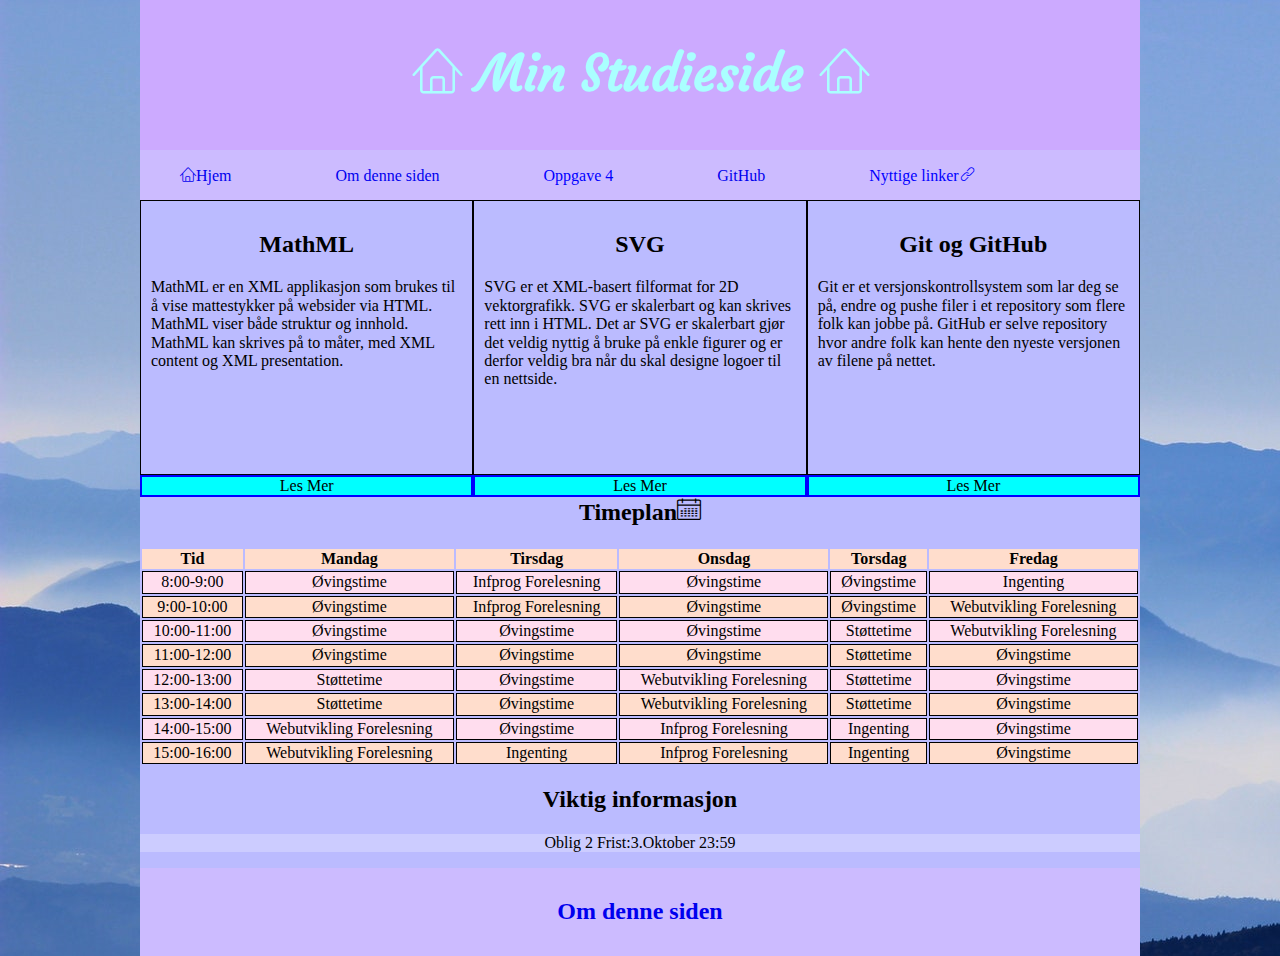
==== commit a5bafdb0: "små fikser" ====
--- a/index.html
+++ b/index.html
@@ -12,11 +12,11 @@
 <body>
    <div id="wrapper">
       <header>
-		<h1><span class="lnr lnr-home" /> Min Studieside <span class="lnr lnr-home" /></h1>
+		<h1><span class="lnr lnr-home"></span> Min Studieside <span class="lnr lnr-home"></span></h1>
 	  </header>
 	  <nav>
 		<ul>
-		<li><a href="index.html">Hjem</a></li>
+		<li><a href="index.html"><span class="lnr lnr-home"></span>Hjem</a></li>
 		<li><a href="oppgave3.html">Om denne siden</a></li>
 		<li>Oppgave 4
 			<ul>
@@ -25,7 +25,7 @@
 			</ul>
 		</li>
 		<li><a href="oppgave6.html">GitHub</a></li>
-		<li>Nyttige linker
+		<li>Nyttige linker<span class="lnr lnr-link"></span>
 			<ul>
 			<li><a href="https://www.w3schools.com/">W3Schools</a></li>
 			<li><a href="https://validator.w3.org/">Validator</a></li>
--- a/stiler/oblig2.css
+++ b/stiler/oblig2.css
@@ -174,6 +174,20 @@
 	float:left;
 }
 
+/*SVG*/
+div.svg {
+	margin-left:3.5%;
+}
+
+svg.box {
+	width: 150px;
+	float: left;
+	border: 1px solid black;
+	height: 150px;
+	background-color:white;
+	padding-top: 20px;
+}
+
 /*Math ML*/
 
 div.math {
